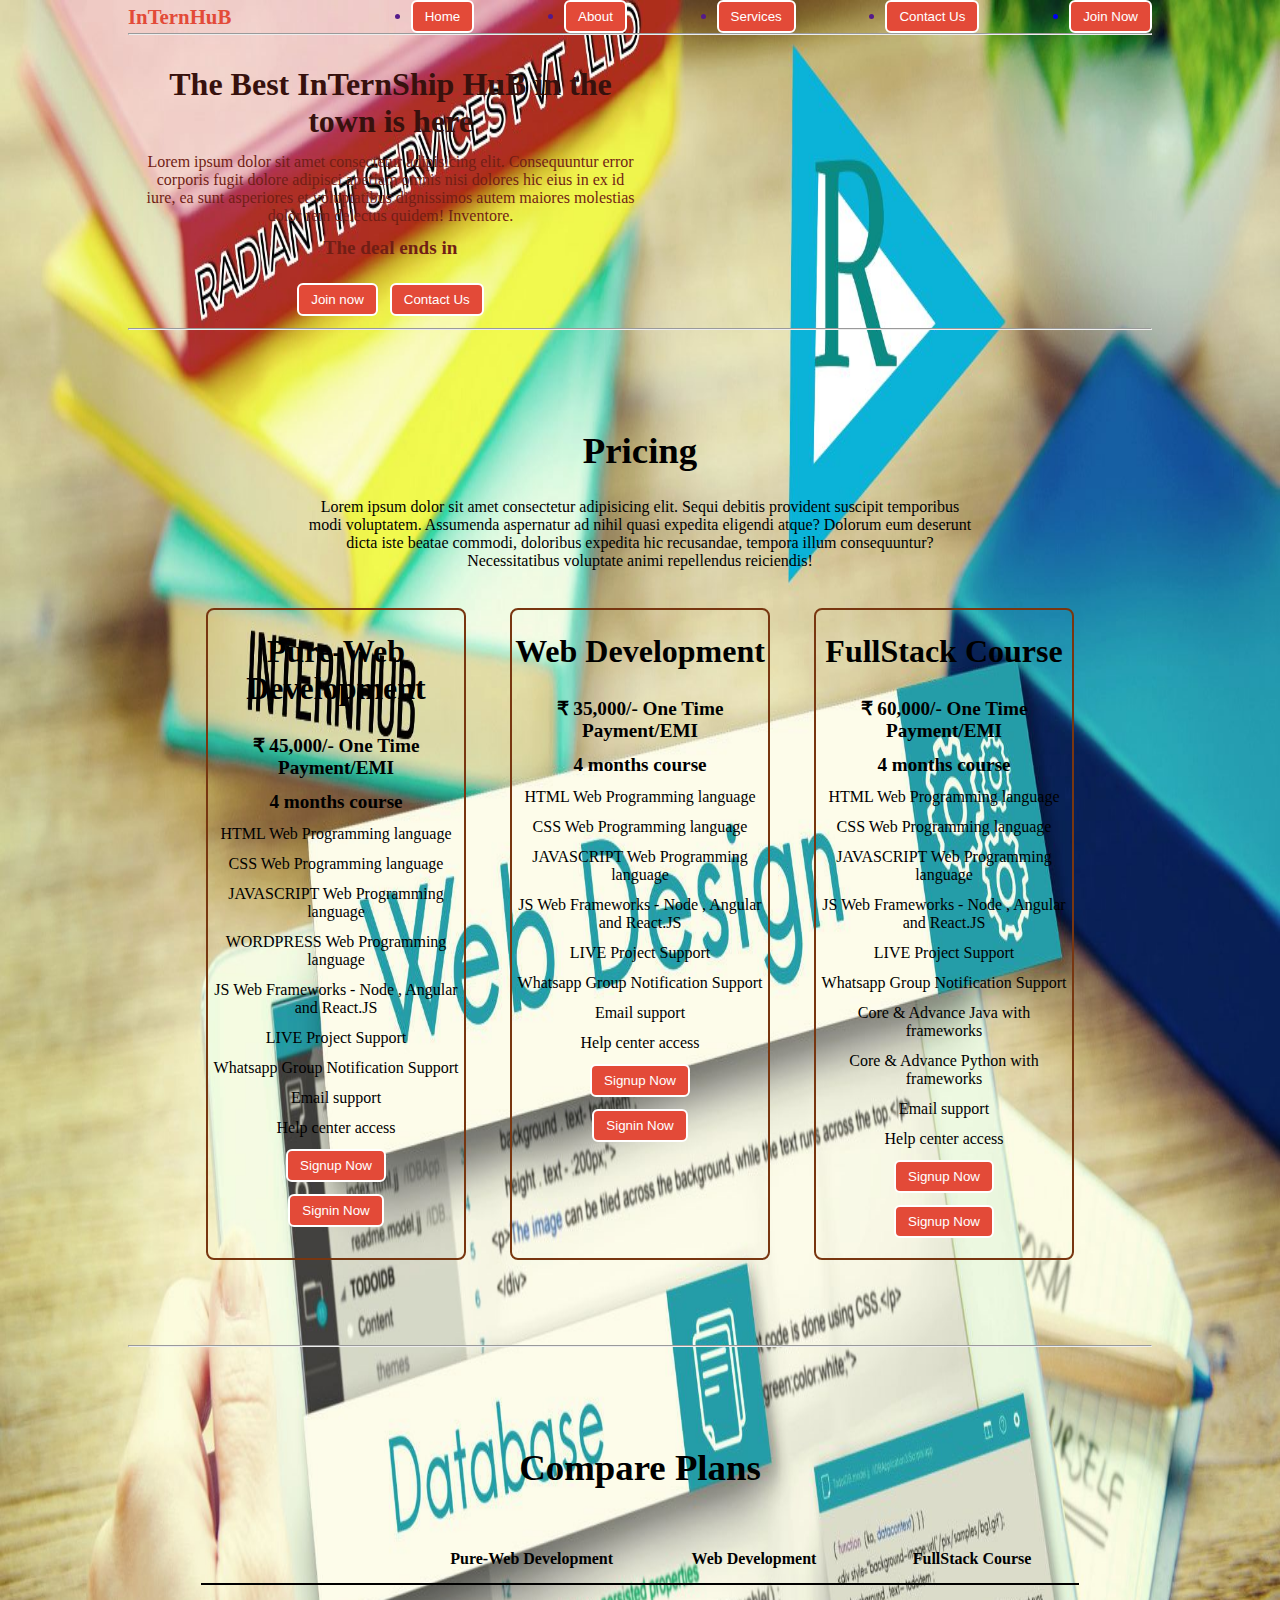
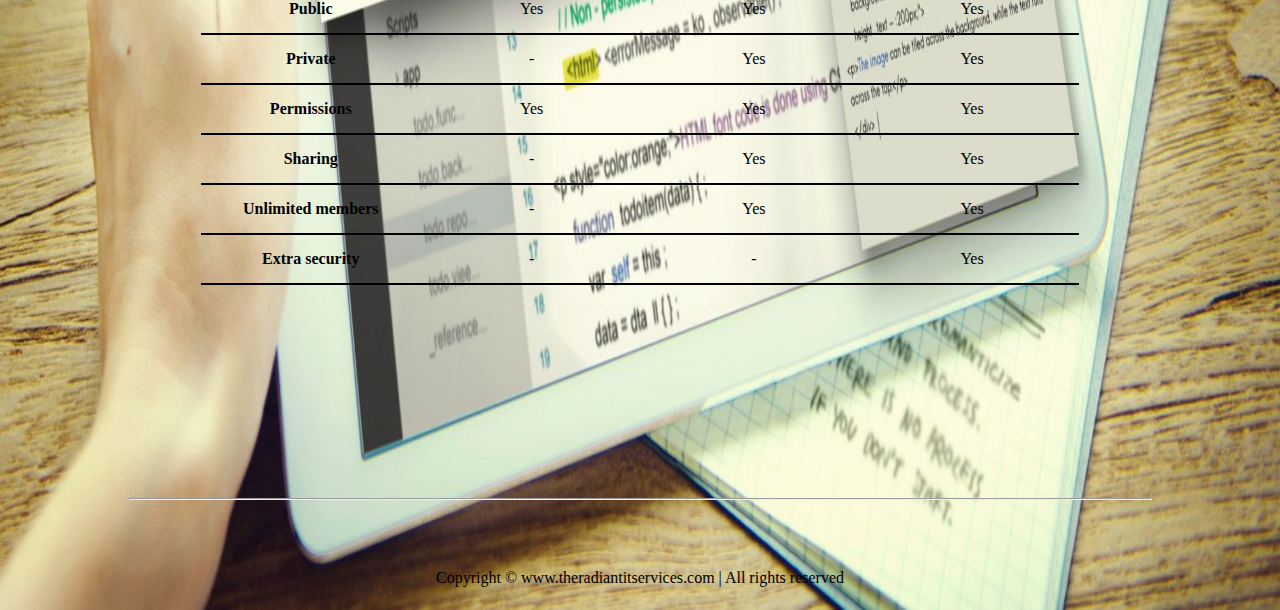
==== index.html @ 4c3df0d7 "first commit" ====
<!DOCTYPE html>
<html lang="en">

<head>
    <meta charset="UTF-8">
    <meta http-equiv="X-UA-Compatible" content="IE=edge">
    <meta name="viewport" content="width=device-width, initial-scale=1.0">
    <title>Radiant IT Services Pvt.Ltd - The Great IT Training & Placement Co.</title>
    <link rel="stylesheet" href="style.css">
    <script src="timer.js"></script>
    <link rel="stylesheet" href="utils.css">
    <link href="https://cdn.jsdelivr.net/npm/bootstrap@5.3.0-alpha1/dist/css/bootstrap.min.css" rel="stylesheet" integrity="sha384-GLhlTQ8iRABdZLl6O3oVMWSktQOp6b7In1Zl3/Jr59b6EGGoI1aFkw7cmDA6j6gD" crossorigin="anonymous">
    <script src="https://cdn.jsdelivr.net/npm/bootstrap@5.3.0-alpha1/dist/js/bootstrap.bundle.min.js" integrity="sha384-w76AqPfDkMBDXo30jS1Sgez6pr3x5MlQ1ZAGC+nuZB+EYdgRZgiwxhTBTkF7CXvN" crossorigin="anonymous"></script>
</head>

<body class='overflow-x-hidden' style = "background-image: URL(Radiant.jpeg); background-size:100% 100%">
    <div class="container mx-auto">
        <header>
            <nav class="flex justify-between">
                <div class="logo font-bold flex items-center text-blue">InTernHuB</div>
                <ul class="nav nav-pills nav-fill gap-2 p-1 small bg-primary rounded-4 shadow-sm" id="pillNav2" role="tablist" style="--bs-nav-link-color: var(--bs-blue); --bs-nav-pills-link-active-color: var(--bs-primary); --bs-nav-pills-link-active-bg: var(--bs-blue);"></ul>
                    <a href=""><li><button type="button" class="btn btn-primary"id="Home-tab1" data-bs-toggle="tab"  type="button" role="tab" aria-selected="false">Home</button></li></a>
                    <a href=""><li><button type="button" class="btn btn-primary"id="About-tab1" data-bs-toggle="tab"  type="button" role="tab" aria-selected="false">About</button></li></a>
                    <a href=""><li><button type="button" class="btn btn-primary"id="Services-tab1" data-bs-toggle="tab"  type="button" role="tab" aria-selected="false">Services</button></li></a>
                    <a href=""><li><button type="button" class="btn btn-primary"id="Contact Us-tab1" data-bs-toggle="tab"  type="button" role="tab" aria-selected="false">Contact Us</button></li></a>
                    <a href="admin/index.html"><li><button class="btn btn-primary"id="contact-tab1" data-bs-toggle="tab"  type="button" role="tab" aria-selected="false">Join Now</button></li></a>


                </ul>
            </nav>
            <hr>
        </header>
        <main class="min-h-screen">
            <section class="section1">
                <div class="flex">
                    <div class="topleft flex flex-col justify-center px-2">
                        <div class=" text-center">
                            <img class="dumbellimg" src="dumbell.png" alt="">
                        </div>
                        <h1 class="my-1 text-center">The Best InTernShip HuB in the town is here</h1>
                        <p class=" text-center">Lorem ipsum dolor sit amet consectetur adipisicing elit. Consequuntur
                            error corporis fugit dolore adipisci aperiam omnis nisi dolores hic eius in ex id iure, ea
                            sunt asperiores et voluptatibus dignissimos autem maiores molestias dolor rem delectus
                            quidem! Inventore.</p>
                            <!-- Display the countdown timer in an element -->
                            <p class="deal text-center">The deal ends in <span id="demo"></span></p>
                            <div class="buttons">
                                <a href=""><button class="btn btn-primary"id="contact-tab1" data-bs-toggle="tab"  type="button" role="tab" aria-selected="false">Join now</button></a>&nbsp; &nbsp;
                                <a href=""><button class="btn btn-primary"id="contact-tab1" data-bs-toggle="tab"  type="button" role="tab" aria-selected="false">Contact Us</button></a>
                            </div>
                    </div>
                    <div class="topright flex justify-center">
                        <img class="gymimg" src="gym.png" alt="">
                    </div>
                </div>
            </section>
            <hr>
            <section class="section2">
                <h1 class="text-center my-2">Pricing</h1>
                <p class="my-2">Lorem ipsum dolor sit amet consectetur adipisicing elit. Sequi debitis provident
                    suscipit temporibus modi voluptatem. Assumenda aspernatur ad nihil quasi expedita eligendi atque?
                    Dolorum eum deserunt dicta iste beatae commodi, doloribus expedita hic recusandae, tempora illum
                    consequuntur? Necessitatibus voluptate animi repellendus reiciendis!</p>
                <div class="boxes flex justify-center">
                    <div class="box">
                        <h2>Pure-Web Development</h3>
                        <ul>
                            <li class="highlighted">₹ 45,000/- One Time Payment/EMI</li>
                            <li class="highlighted">4 months course</li>
                            <li>HTML Web Programming language</li>
                            <li>CSS Web Programming language</li>
                            <li>JAVASCRIPT Web Programming language</li>
                            <li>WORDPRESS Web Programming language</li>
                            <li>JS Web Frameworks - Node , Angular and React.JS</li>
                            <li> LIVE Project Support </li>
                            <li>Whatsapp Group Notification Support</li>
                            <li>Email support</li>
                            <li>Help center access</li>
                            <li><button class="btn">Signup Now</button></li>
                            <li><button class="btn">Signin Now</button></li>
                        </ul>
                    </div>
                    <div class="box">
                        <h2>Web Development</h2>
                        <ul>
                            <li class="highlighted">₹ 35,000/- One Time Payment/EMI</li>
                            <li class="highlighted">4 months course</li>
                            <li>HTML Web Programming language</li>
                            <li>CSS Web Programming language</li>
                            <li>JAVASCRIPT Web Programming language</li>
                            <li>JS Web Frameworks - Node , Angular and React.JS</li>
                            <li> LIVE Project Support </li>
                            <li>Whatsapp Group Notification Support</li>
                            <li>Email support</li>
                            <li>Help center access</li>
                            <li><button class="btn">Signup Now</button></li>
                            <li><button class="btn">Signin Now</button></li>
                        </ul>
                    </div>
                    <div class="box">
                        <h2>FullStack Course</h2>
                        <ul>
                            <li class="highlighted">₹ 60,000/- One Time Payment/EMI</li>
                            <li class="highlighted">4 months course</li>
                            <li>HTML Web Programming language</li>
                            <li>CSS Web Programming language</li>
                            <li>JAVASCRIPT Web Programming language</li>
                            <li>JS Web Frameworks - Node , Angular and React.JS</li>
                            <li> LIVE Project Support </li>
                            <li>Whatsapp Group Notification Support</li>
                            <li>Core & Advance Java with frameworks</li>
                            <li>Core & Advance Python with frameworks</li>
                            <li>Email support</li>
                            <li>Help center access</li>
                            <li><button class="btn">Signup Now</button></li>
                            <li><button class="btn">Signup Now</button></li>
                        </ul>
                    </div>

                </div>
            </section>
            <hr>
            <section class="section3">
                <h1 class="text-center my-2">Compare Plans</h1>
                <div class="container plantable">
                    <table class="table text-center">
                      <thead>
                        <tr>
                          <th></th><th>Pure-Web Development</th>
                          <th>Web Development</th>
                          <th>FullStack Course</th>
                        </tr>
                      </thead>
                      <tbody>
                        <tr>
                          <th scope="row" class="text-start">Public</th>
                          <td>Yes</svg></td>
                          <td>Yes</svg></td>
                          <td>Yes</svg></td>
                        </tr>
                        <tr>
                          <th scope="row" class="text-start">Private</th>
                          <td>-</td>
                          <td>Yes</svg></td>
                          <td>Yes</svg></td>
                        </tr>
                      </tbody>
              
                      <tbody>
                        <tr>
                          <th scope="row" class="text-start">Permissions</th>
                          <td>Yes</svg></td>
                          <td>Yes</svg></td>
                          <td>Yes</svg></td>
                        </tr>
                        <tr>
                          <th scope="row" class="text-start">Sharing</th>
                          <td>-</td>
                          <td>Yes</svg></td>
                          <td>Yes</svg></td>
                        </tr>
                        <tr>
                          <th scope="row" class="text-start">Unlimited members</th>
                          <td>-</td>
                          <td>Yes</svg></td>
                          <td>Yes</svg></td>
                        </tr>
                        <tr>
                          <th scope="row" class="text-start">Extra security</th>
                          <td>-</td>
                          <td>-</td>
                          <td>Yes</svg></td>
                        </tr>
                      </tbody>
                    </table>
            </section>
            <hr>
        </main>
        <footer>

        </footer>
        <footer>
            Copyright &copy; www.theradiantitservices.com | All rights reserved
        </footer>

    </div>
</body>

</html>
---- style.css ----
@import url('https://fonts.googleapis.com/css2?family=Ubuntu:wght@300&display=swap');

*{
    margin: 0;
    padding: 0;
}

.container{
    max-width: 80vw;
}
 
.navbar{
    display: flex;
    height: 67px;
}
.navbar li{
    list-style: none;
    margin: 0 12px;
}

.topleft{
    width: 50%;
}

.topright{ 
    width: 50%;
}

.section1{
   max-height: 100vh; 
   color: #711e15;
}

.section1 h1{
    color: #37110d;
    font-size: 2rem;
}

.logo{
    font-size: 1.3rem;
}

.dumbellimg{
    width: 289px;
}

.topright .gymimg{
    width: 466px;
}

.section2{
    padding: 73px;
}

.section2 h1{
    font-size: 2.3rem;
}

.section2 p{
    padding: 0 8vw;
    text-align: center;
}

.box{
    padding: 8px 0;
    margin: 12px 22px;
    min-width: 20vw;
    border: 2px solid rgb(120, 54, 16);
    border-radius: 8px;
    text-align: center;
}

.box h2{
    font-size: 2rem;
    padding: 15px 0;
}

.highlighted{
    font-size: 1.2rem;
    font-weight: bolder;
}

.box ul{
    list-style-type: none;
}

.box ul li{
   margin: 12px 2px;
}

.plantable{
    display: flex;
    justify-content: center;
    align-items: center;
}

.section3 table{
    width: 100%;
    margin-bottom: 140px;
    margin-top: 20px;
    border-collapse: collapse;
}

.section3 table th{ 
    width: 23vw; 
    border-bottom: 2px solid black;
    padding: 15px 0;
} 

.section3 table td{   
    border-bottom: 2px solid black; 
} 
 

.section3 h1{
    font-size: 2.3rem;
}

.section3{
    padding: 73px;
}

footer{
    padding: 23px;
    text-align: center;
}
.buttons{
    display: flex;
    justify-content: center;
    align-items: center;
    margin: 12px;
}

.deal{
    font-size: 1.2rem;
    font-weight: bolder;
    margin: 12px 0;
}

.styled {
    border: 0;
    line-height: 2.5;
    padding: 0 20px;
    font-size: 1rem;
    text-align: center;
    color: #fff;
    text-shadow: 1px 1px 1px #000;
    border-radius: 10px;
    background-color: rgba(220, 0, 0, 1);
    background-image: linear-gradient(to top left, rgba(0, 0, 0, 0.2), rgba(0, 0, 0, 0.2) 30%, rgba(0, 0, 0, 0));
    box-shadow: inset 2px 2px 3px rgba(255, 255, 255, 0.6), inset -2px -2px 3px rgba(0, 0, 0, 0.6);
}

.styled:hover {
    background-color: rgba(255, 0, 0, 1);
}

.styled:active {
    box-shadow: inset -2px -2px 3px rgba(255, 255, 255, 0.6), inset 2px 2px 3px rgba(0, 0, 0, 0.6);
}
---- utils.css ----
.min-h-screen{
    min-height: 100vh;
}

.bg-red{
    background-color: rgb(120, 222, 240);
}

.mx-auto{
    margin-left: auto;
    margin-right: auto;
    
}

.flex{
    display: flex;
}

.items-center{
    align-items: center;
}  

.justify-between{
    justify-content: space-between;
}

.justify-center{
    justify-content: center;
}

.flex-col{
    flex-direction: column;
}

.font-bold{
    font-weight: bolder;
}

.my-1{
    margin-top: 13px;
    margin-bottom: 13px;
}

.my-2{
    margin-top: 26px;
    margin-bottom: 26px;
}

.px-2{
    padding-left: 13px;
    padding-right: 13px;
}

.text-blue{
    color: rgb(227 74 56);;
}

.btn{
    padding:7px 12px;
    border: 2px solid white;
    border-radius: 6px;
    cursor: pointer;
    color: white;
    background-color: rgb(227 74 56);;
}

.overflow-x-hidden{
    overflow-x: hidden;
}

.text-center{
    text-align: center;
}
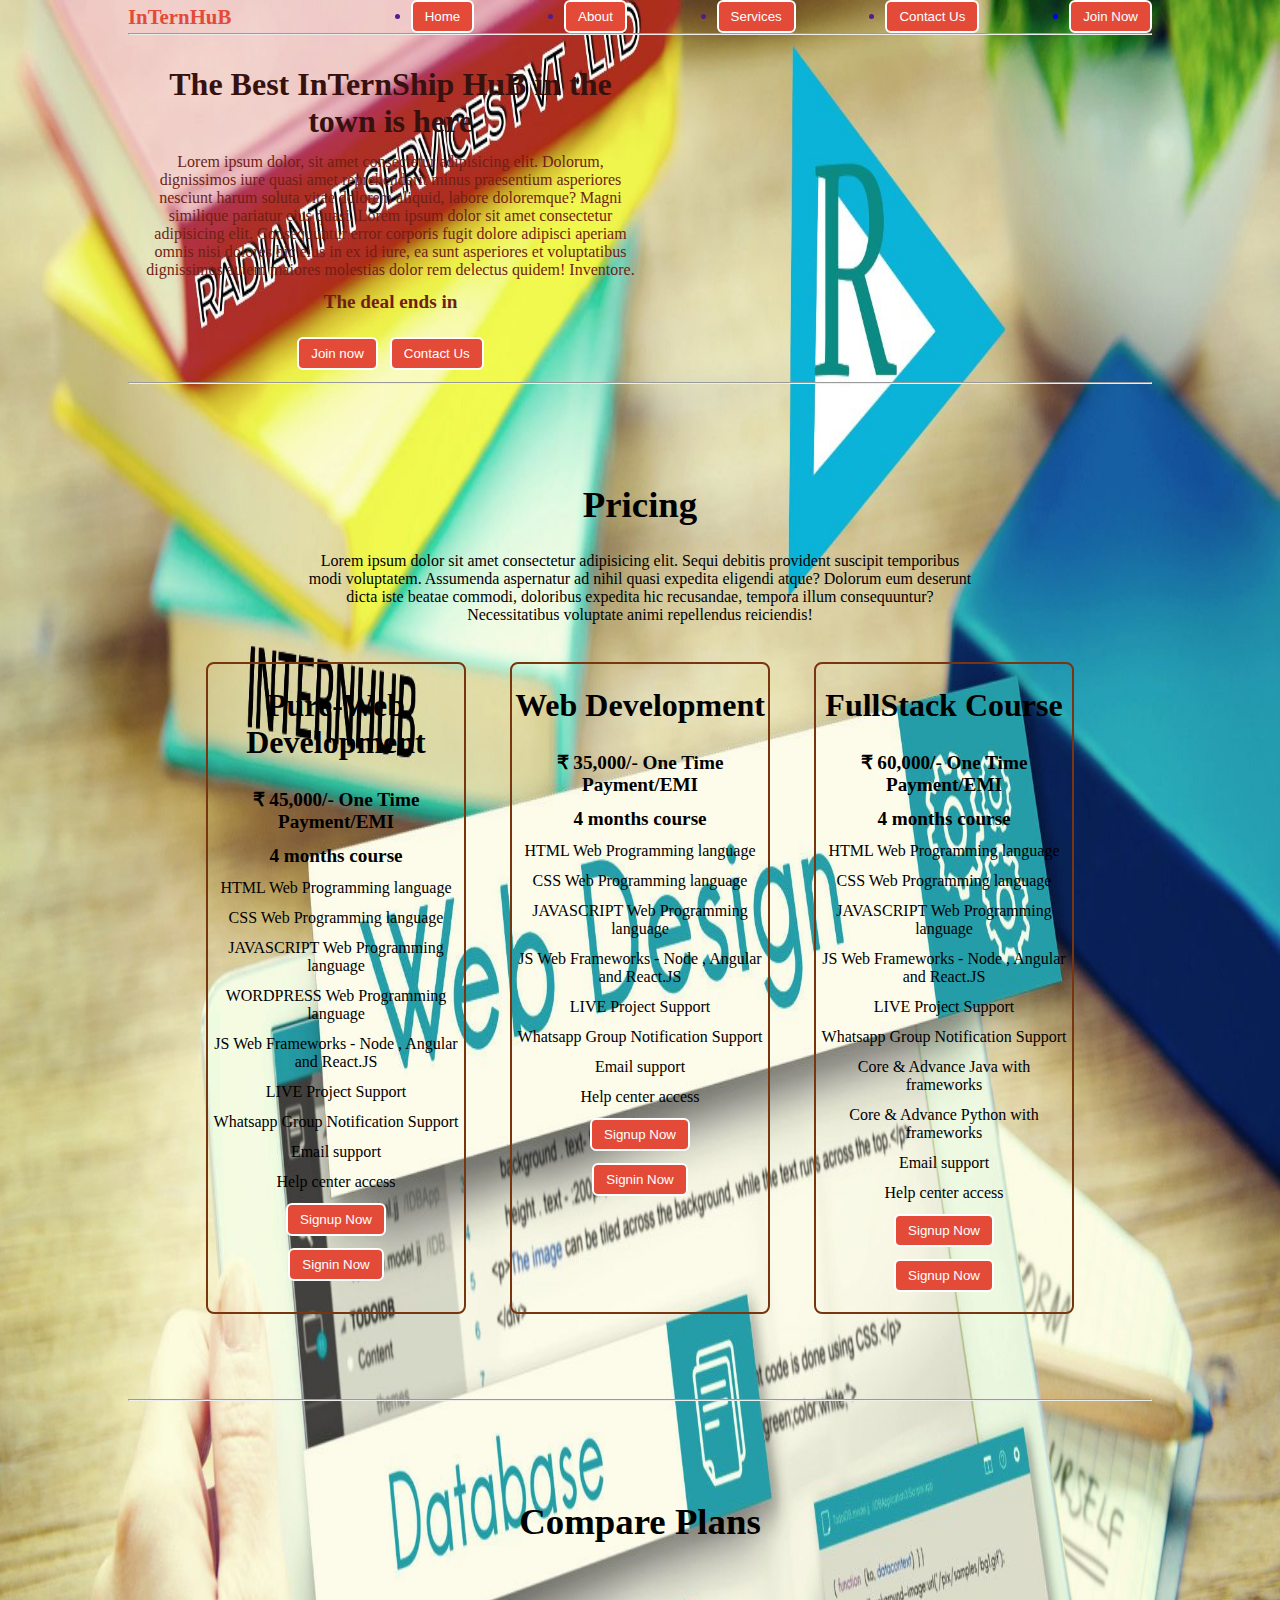
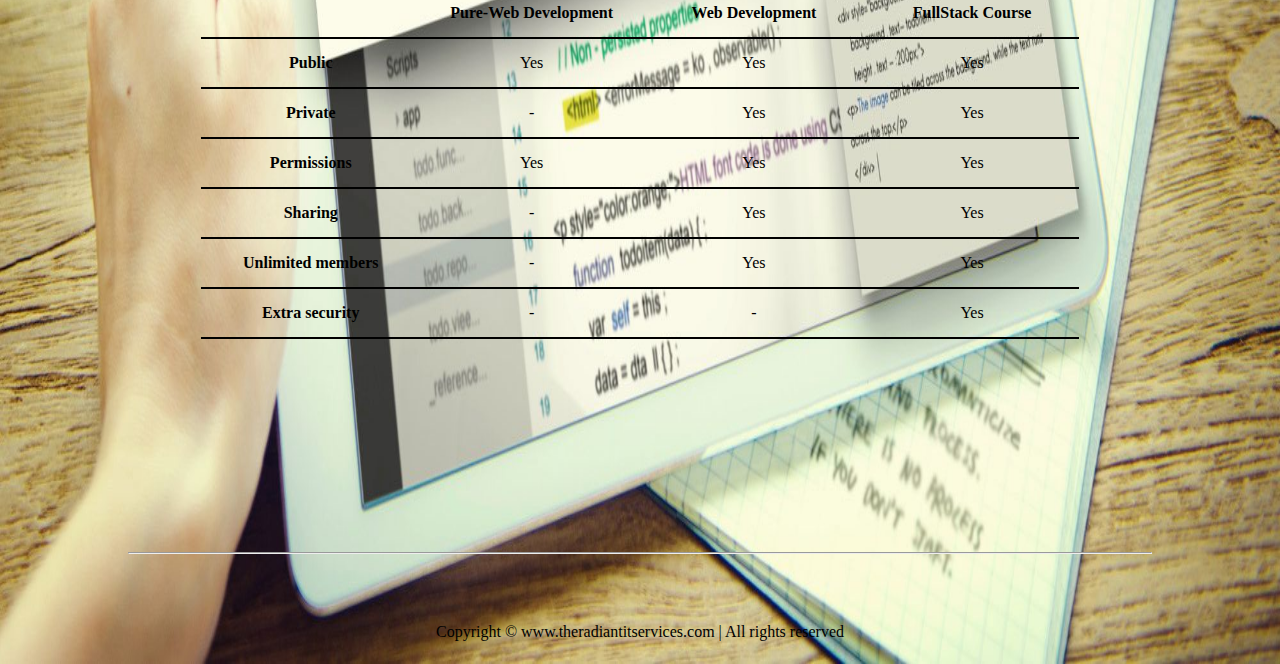
==== commit 1d1b2da0: "pragraph added" ====
--- a/index.html
+++ b/index.html
@@ -9,21 +9,42 @@
     <link rel="stylesheet" href="style.css">
     <script src="timer.js"></script>
     <link rel="stylesheet" href="utils.css">
-    <link href="https://cdn.jsdelivr.net/npm/bootstrap@5.3.0-alpha1/dist/css/bootstrap.min.css" rel="stylesheet" integrity="sha384-GLhlTQ8iRABdZLl6O3oVMWSktQOp6b7In1Zl3/Jr59b6EGGoI1aFkw7cmDA6j6gD" crossorigin="anonymous">
-    <script src="https://cdn.jsdelivr.net/npm/bootstrap@5.3.0-alpha1/dist/js/bootstrap.bundle.min.js" integrity="sha384-w76AqPfDkMBDXo30jS1Sgez6pr3x5MlQ1ZAGC+nuZB+EYdgRZgiwxhTBTkF7CXvN" crossorigin="anonymous"></script>
+    <link href="https://cdn.jsdelivr.net/npm/bootstrap@5.3.0-alpha1/dist/css/bootstrap.min.css" rel="stylesheet"
+        integrity="sha384-GLhlTQ8iRABdZLl6O3oVMWSktQOp6b7In1Zl3/Jr59b6EGGoI1aFkw7cmDA6j6gD" crossorigin="anonymous">
+    <script src="https://cdn.jsdelivr.net/npm/bootstrap@5.3.0-alpha1/dist/js/bootstrap.bundle.min.js"
+        integrity="sha384-w76AqPfDkMBDXo30jS1Sgez6pr3x5MlQ1ZAGC+nuZB+EYdgRZgiwxhTBTkF7CXvN"
+        crossorigin="anonymous"></script>
 </head>
 
-<body class='overflow-x-hidden' style = "background-image: URL(Radiant.jpeg); background-size:100% 100%">
+<body class='overflow-x-hidden' style="background-image: URL(Radiant.jpeg); background-size:100% 100%">
     <div class="container mx-auto">
         <header>
             <nav class="flex justify-between">
                 <div class="logo font-bold flex items-center text-blue">InTernHuB</div>
-                <ul class="nav nav-pills nav-fill gap-2 p-1 small bg-primary rounded-4 shadow-sm" id="pillNav2" role="tablist" style="--bs-nav-link-color: var(--bs-blue); --bs-nav-pills-link-active-color: var(--bs-primary); --bs-nav-pills-link-active-bg: var(--bs-blue);"></ul>
-                    <a href=""><li><button type="button" class="btn btn-primary"id="Home-tab1" data-bs-toggle="tab"  type="button" role="tab" aria-selected="false">Home</button></li></a>
-                    <a href=""><li><button type="button" class="btn btn-primary"id="About-tab1" data-bs-toggle="tab"  type="button" role="tab" aria-selected="false">About</button></li></a>
-                    <a href=""><li><button type="button" class="btn btn-primary"id="Services-tab1" data-bs-toggle="tab"  type="button" role="tab" aria-selected="false">Services</button></li></a>
-                    <a href=""><li><button type="button" class="btn btn-primary"id="Contact Us-tab1" data-bs-toggle="tab"  type="button" role="tab" aria-selected="false">Contact Us</button></li></a>
-                    <a href="admin/index.html"><li><button class="btn btn-primary"id="contact-tab1" data-bs-toggle="tab"  type="button" role="tab" aria-selected="false">Join Now</button></li></a>
+                <ul class="nav nav-pills nav-fill gap-2 p-1 small bg-primary rounded-4 shadow-sm" id="pillNav2"
+                    role="tablist"
+                    style="--bs-nav-link-color: var(--bs-blue); --bs-nav-pills-link-active-color: var(--bs-primary); --bs-nav-pills-link-active-bg: var(--bs-blue);">
+                </ul>
+                <a href="">
+                    <li><button type="button" class="btn btn-primary" id="Home-tab1" data-bs-toggle="tab" type="button"
+                            role="tab" aria-selected="false">Home</button></li>
+                </a>
+                <a href="">
+                    <li><button type="button" class="btn btn-primary" id="About-tab1" data-bs-toggle="tab" type="button"
+                            role="tab" aria-selected="false">About</button></li>
+                </a>
+                <a href="">
+                    <li><button type="button" class="btn btn-primary" id="Services-tab1" data-bs-toggle="tab"
+                            type="button" role="tab" aria-selected="false">Services</button></li>
+                </a>
+                <a href="">
+                    <li><button type="button" class="btn btn-primary" id="Contact Us-tab1" data-bs-toggle="tab"
+                            type="button" role="tab" aria-selected="false">Contact Us</button></li>
+                </a>
+                <a href="admin/index.html">
+                    <li><button class="btn btn-primary" id="contact-tab1" data-bs-toggle="tab" type="button" role="tab"
+                            aria-selected="false">Join Now</button></li>
+                </a>
 
 
                 </ul>
@@ -38,16 +59,21 @@
                             <img class="dumbellimg" src="dumbell.png" alt="">
                         </div>
                         <h1 class="my-1 text-center">The Best InTernShip HuB in the town is here</h1>
-                        <p class=" text-center">Lorem ipsum dolor sit amet consectetur adipisicing elit. Consequuntur
+                        <p class=" text-center">Lorem ipsum dolor, sit amet consectetur adipisicing elit. Dolorum,
+                            dignissimos iure quasi amet reprehenderit minus praesentium asperiores nesciunt harum soluta
+                            vitae dolorem aliquid, labore doloremque? Magni similique pariatur eius quasi. Lorem ipsum
+                            dolor sit amet consectetur adipisicing elit. Consequuntur
                             error corporis fugit dolore adipisci aperiam omnis nisi dolores hic eius in ex id iure, ea
                             sunt asperiores et voluptatibus dignissimos autem maiores molestias dolor rem delectus
                             quidem! Inventore.</p>
-                            <!-- Display the countdown timer in an element -->
-                            <p class="deal text-center">The deal ends in <span id="demo"></span></p>
-                            <div class="buttons">
-                                <a href=""><button class="btn btn-primary"id="contact-tab1" data-bs-toggle="tab"  type="button" role="tab" aria-selected="false">Join now</button></a>&nbsp; &nbsp;
-                                <a href=""><button class="btn btn-primary"id="contact-tab1" data-bs-toggle="tab"  type="button" role="tab" aria-selected="false">Contact Us</button></a>
-                            </div>
+                        <!-- Display the countdown timer in an element -->
+                        <p class="deal text-center">The deal ends in <span id="demo"></span></p>
+                        <div class="buttons">
+                            <a href=""><button class="btn btn-primary" id="contact-tab1" data-bs-toggle="tab"
+                                    type="button" role="tab" aria-selected="false">Join now</button></a>&nbsp; &nbsp;
+                            <a href=""><button class="btn btn-primary" id="contact-tab1" data-bs-toggle="tab"
+                                    type="button" role="tab" aria-selected="false">Contact Us</button></a>
+                        </div>
                     </div>
                     <div class="topright flex justify-center">
                         <img class="gymimg" src="gym.png" alt="">
@@ -64,21 +90,21 @@
                 <div class="boxes flex justify-center">
                     <div class="box">
                         <h2>Pure-Web Development</h3>
-                        <ul>
-                            <li class="highlighted">₹ 45,000/- One Time Payment/EMI</li>
-                            <li class="highlighted">4 months course</li>
-                            <li>HTML Web Programming language</li>
-                            <li>CSS Web Programming language</li>
-                            <li>JAVASCRIPT Web Programming language</li>
-                            <li>WORDPRESS Web Programming language</li>
-                            <li>JS Web Frameworks - Node , Angular and React.JS</li>
-                            <li> LIVE Project Support </li>
-                            <li>Whatsapp Group Notification Support</li>
-                            <li>Email support</li>
-                            <li>Help center access</li>
-                            <li><button class="btn">Signup Now</button></li>
-                            <li><button class="btn">Signin Now</button></li>
-                        </ul>
+                            <ul>
+                                <li class="highlighted">₹ 45,000/- One Time Payment/EMI</li>
+                                <li class="highlighted">4 months course</li>
+                                <li>HTML Web Programming language</li>
+                                <li>CSS Web Programming language</li>
+                                <li>JAVASCRIPT Web Programming language</li>
+                                <li>WORDPRESS Web Programming language</li>
+                                <li>JS Web Frameworks - Node , Angular and React.JS</li>
+                                <li> LIVE Project Support </li>
+                                <li>Whatsapp Group Notification Support</li>
+                                <li>Email support</li>
+                                <li>Help center access</li>
+                                <li><button class="btn">Signup Now</button></li>
+                                <li><button class="btn">Signin Now</button></li>
+                            </ul>
                     </div>
                     <div class="box">
                         <h2>Web Development</h2>
@@ -124,54 +150,55 @@
                 <h1 class="text-center my-2">Compare Plans</h1>
                 <div class="container plantable">
                     <table class="table text-center">
-                      <thead>
-                        <tr>
-                          <th></th><th>Pure-Web Development</th>
-                          <th>Web Development</th>
-                          <th>FullStack Course</th>
-                        </tr>
-                      </thead>
-                      <tbody>
-                        <tr>
-                          <th scope="row" class="text-start">Public</th>
-                          <td>Yes</svg></td>
-                          <td>Yes</svg></td>
-                          <td>Yes</svg></td>
-                        </tr>
-                        <tr>
-                          <th scope="row" class="text-start">Private</th>
-                          <td>-</td>
-                          <td>Yes</svg></td>
-                          <td>Yes</svg></td>
-                        </tr>
-                      </tbody>
-              
-                      <tbody>
-                        <tr>
-                          <th scope="row" class="text-start">Permissions</th>
-                          <td>Yes</svg></td>
-                          <td>Yes</svg></td>
-                          <td>Yes</svg></td>
-                        </tr>
-                        <tr>
-                          <th scope="row" class="text-start">Sharing</th>
-                          <td>-</td>
-                          <td>Yes</svg></td>
-                          <td>Yes</svg></td>
-                        </tr>
-                        <tr>
-                          <th scope="row" class="text-start">Unlimited members</th>
-                          <td>-</td>
-                          <td>Yes</svg></td>
-                          <td>Yes</svg></td>
-                        </tr>
-                        <tr>
-                          <th scope="row" class="text-start">Extra security</th>
-                          <td>-</td>
-                          <td>-</td>
-                          <td>Yes</svg></td>
-                        </tr>
-                      </tbody>
+                        <thead>
+                            <tr>
+                                <th></th>
+                                <th>Pure-Web Development</th>
+                                <th>Web Development</th>
+                                <th>FullStack Course</th>
+                            </tr>
+                        </thead>
+                        <tbody>
+                            <tr>
+                                <th scope="row" class="text-start">Public</th>
+                                <td>Yes</svg></td>
+                                <td>Yes</svg></td>
+                                <td>Yes</svg></td>
+                            </tr>
+                            <tr>
+                                <th scope="row" class="text-start">Private</th>
+                                <td>-</td>
+                                <td>Yes</svg></td>
+                                <td>Yes</svg></td>
+                            </tr>
+                        </tbody>
+
+                        <tbody>
+                            <tr>
+                                <th scope="row" class="text-start">Permissions</th>
+                                <td>Yes</svg></td>
+                                <td>Yes</svg></td>
+                                <td>Yes</svg></td>
+                            </tr>
+                            <tr>
+                                <th scope="row" class="text-start">Sharing</th>
+                                <td>-</td>
+                                <td>Yes</svg></td>
+                                <td>Yes</svg></td>
+                            </tr>
+                            <tr>
+                                <th scope="row" class="text-start">Unlimited members</th>
+                                <td>-</td>
+                                <td>Yes</svg></td>
+                                <td>Yes</svg></td>
+                            </tr>
+                            <tr>
+                                <th scope="row" class="text-start">Extra security</th>
+                                <td>-</td>
+                                <td>-</td>
+                                <td>Yes</svg></td>
+                            </tr>
+                        </tbody>
                     </table>
             </section>
             <hr>
